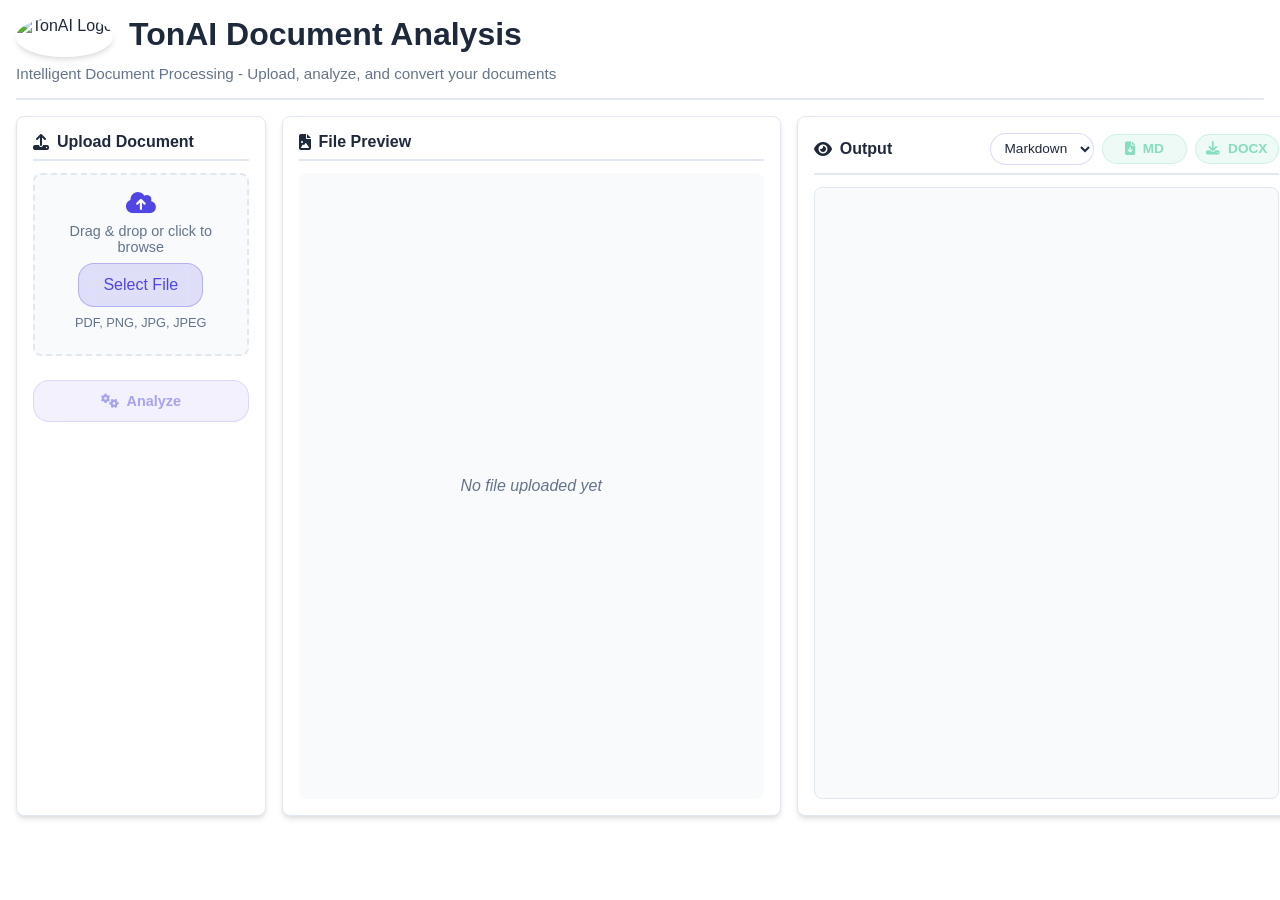
==== app/app_document_analysis/static/index.html @ 6aa28d95 "update" ====
<!DOCTYPE html>
<html lang="en">
<head>
    <meta charset="UTF-8">
    <meta name="viewport" content="width=device-width, initial-scale=1.0">
    <title>TonAI Document Analysis</title>
    <link rel="stylesheet" href="https://cdnjs.cloudflare.com/ajax/libs/font-awesome/6.4.0/css/all.min.css">
    <script src="https://cdn.jsdelivr.net/npm/marked/marked.min.js"></script>
    <script src="https://cdnjs.cloudflare.com/ajax/libs/pdf.js/3.11.174/pdf.min.js"></script>
    <script src="https://cdn.jsdelivr.net/npm/pdf-lib@1.17.1/dist/pdf-lib.min.js"></script>
    <style>
        * {
            margin: 0;
            padding: 0;
            box-sizing: border-box;
        }

        :root {
            --primary-color: #4f46e5;
            --primary-dark: #4338ca;
            --secondary-color: #06b6d4;
            --success-color: #10b981;
            --danger-color: #ef4444;
            --bg-color: #f8fafc;
            --card-bg: #ffffff;
            --text-primary: #1e293b;
            --text-secondary: #64748b;
            --border-color: #e2e8f0;
            --shadow: 0 4px 6px -1px rgba(0, 0, 0, 0.1), 0 2px 4px -1px rgba(0, 0, 0, 0.06);
            --shadow-lg: 0 20px 25px -5px rgba(0, 0, 0, 0.1), 0 10px 10px -5px rgba(0, 0, 0, 0.04);
        }

        body {
            font-family: 'Inter', -apple-system, BlinkMacSystemFont, 'Segoe UI', Roboto, 'Helvetica Neue', Arial, sans-serif;
            background: #ffffff;
            min-height: 100vh;
            padding: 1rem;
            color: var(--text-primary);
        }

        .container {
            max-width: 1400px;
            margin: 0 auto;
        }

        .header {
            text-align: left;
            margin-bottom: 1rem;
            padding-bottom: 1rem;
            border-bottom: 2px solid var(--border-color);
        }

        .header-logo {
            display: flex;
            align-items: center;
            justify-content: flex-start;
            gap: 1rem;
            margin-bottom: 0.5rem;
        }

        .header-logo img {
            height: 40px;
            width: auto;
            border-radius: 50%;
            box-shadow: var(--shadow);
        }

        .header h1 {
            font-size: 2rem;
            font-weight: 700;
            margin-bottom: 0.25rem;
            color: var(--text-primary);
        }

        .header p {
            font-size: 0.95rem;
            color: var(--text-secondary);
        }

        .main-card {
            background: transparent;
            border-radius: 0;
            border: none;
            box-shadow: none;
            overflow: visible;
        }

        .card-header {
            display: none;
        }

        .card-body {
            padding: 0;
        }

        .upload-section {
            margin-bottom: 0.75rem;
        }

        .upload-zone {
            border: 2px dashed var(--border-color);
            border-radius: 8px;
            padding: 1rem;
            text-align: center;
            transition: all 0.3s ease;
            background: var(--bg-color);
            cursor: pointer;
        }

        .upload-zone:hover, .upload-zone.drag-over {
            border-color: var(--primary-color);
            background: #eef2ff;
        }

        .upload-zone i {
            font-size: 1.5rem;
            color: var(--primary-color);
            margin-bottom: 0.5rem;
        }

        .upload-zone p {
            color: var(--text-secondary);
            margin-bottom: 0.5rem;
            font-size: 0.9rem;
        }

        .upload-zone .btn-select {
            display: inline-block;
            padding: 0.75rem 1.5rem;
            background: rgba(79, 70, 229, 0.15);
            color: var(--primary-color);
            border: 1px solid rgba(79, 70, 229, 0.3);
            border-radius: 16px;
            font-weight: 500;
            cursor: pointer;
            transition: all 0.3s ease;
            backdrop-filter: blur(10px);
            -webkit-backdrop-filter: blur(10px);
        }

        .upload-zone .btn-select:hover {
            background: rgba(79, 70, 229, 0.25);
            border-color: rgba(79, 70, 229, 0.5);
            transform: translateY(-2px);
        }

        .file-input {
            display: none;
        }

        .file-info {
            display: none;
            align-items: center;
            gap: 1rem;
            padding: 1rem;
            background: #f0fdf4;
            border: 2px solid var(--success-color);
            border-radius: 8px;
            margin-top: 1rem;
        }

        .file-info.show {
            display: flex;
        }

        .file-info i {
            color: var(--success-color);
            font-size: 1.5rem;
        }

        .file-details {
            flex: 1;
        }

        .file-details .filename {
            font-weight: 600;
            color: var(--text-primary);
        }

        .file-details .filesize {
            font-size: 0.875rem;
            color: var(--text-secondary);
        }

        .btn-remove {
            background: rgba(239, 68, 68, 0.1);
            border: 1px solid rgba(239, 68, 68, 0.2);
            color: var(--danger-color);
            cursor: pointer;
            padding: 0.5rem;
            border-radius: 12px;
            transition: all 0.3s ease;
            backdrop-filter: blur(10px);
            -webkit-backdrop-filter: blur(10px);
        }

        .btn-remove:hover {
            background: rgba(239, 68, 68, 0.2);
            border-color: rgba(239, 68, 68, 0.4);
        }

        .action-buttons {
            display: flex;
            flex-direction: column;
            gap: 0.75rem;
            margin-top: 0.75rem;
        }

        .btn {
            flex: 1;
            padding: 0.75rem 1rem;
            border: 1px solid rgba(255, 255, 255, 0.3);
            border-radius: 16px;
            font-size: 0.9rem;
            font-weight: 600;
            cursor: pointer;
            transition: all 0.3s ease;
            display: flex;
            align-items: center;
            justify-content: center;
            gap: 0.5rem;
            backdrop-filter: blur(10px);
            -webkit-backdrop-filter: blur(10px);
        }

        .btn:disabled {
            opacity: 0.5;
            cursor: not-allowed;
        }

        .btn-primary {
            background: rgba(79, 70, 229, 0.15);
            color: var(--primary-color);
            border-color: rgba(79, 70, 229, 0.3);
        }

        .btn-primary:hover:not(:disabled) {
            background: rgba(79, 70, 229, 0.25);
            border-color: rgba(79, 70, 229, 0.5);
            transform: translateY(-2px);
            box-shadow: 0 8px 16px rgba(79, 70, 229, 0.2);
        }

        .btn-success {
            background: rgba(16, 185, 129, 0.15);
            color: var(--success-color);
            border-color: rgba(16, 185, 129, 0.3);
        }

        .btn-success:hover:not(:disabled) {
            background: rgba(16, 185, 129, 0.25);
            border-color: rgba(16, 185, 129, 0.5);
            transform: translateY(-2px);
            box-shadow: 0 8px 16px rgba(16, 185, 129, 0.2);
        }

        .results-section {
            display: block;
        }

        .three-column-layout {
            display: grid;
            grid-template-columns: 20% 40% 40%;
            gap: 1rem;
            align-items: start;
        }

        .column-panel {
            background: var(--card-bg);
            border: 1px solid var(--border-color);
            border-radius: 8px;
            padding: 1rem;
            box-shadow: var(--shadow);
            height: calc(100vh - 200px);
            display: flex;
            flex-direction: column;
        }

        .column-panel h3 {
            font-size: 1rem;
            margin-bottom: 0.75rem;
            color: var(--text-primary);
            display: flex;
            align-items: center;
            gap: 0.5rem;
            padding-bottom: 0.5rem;
            border-bottom: 2px solid var(--border-color);
            flex-shrink: 0;
        }

        .file-preview-container {
            text-align: center;
            background: var(--bg-color);
            border-radius: 8px;
            padding: 0.75rem;
            flex: 1;
            display: flex;
            flex-direction: column;
            align-items: center;
            justify-content: center;
            overflow: auto;
            position: relative;
        }

        .file-preview-container img {
            max-width: 100%;
            max-height: 100%;
            border-radius: 4px;
            box-shadow: var(--shadow);
            object-fit: contain;
        }

        .file-preview-placeholder {
            color: var(--text-secondary);
            font-style: italic;
        }

        .pdf-controls {
            display: none;
            position: absolute;
            top: 50%;
            left: 0;
            right: 0;
            transform: translateY(-50%);
            pointer-events: none;
            z-index: 10;
        }

        .pdf-controls.show {
            display: block;
        }

        .pdf-nav-btn {
            position: absolute;
            background: rgba(0, 0, 0, 0.15);
            color: white;
            border: 1px solid rgba(255, 255, 255, 0.2);
            padding: 2rem 0.75rem;
            cursor: pointer;
            font-size: 1.5rem;
            display: flex;
            align-items: center;
            justify-content: center;
            transition: all 0.3s ease;
            opacity: 0;
            pointer-events: auto;
            border-radius: 0;
            backdrop-filter: blur(10px);
            -webkit-backdrop-filter: blur(10px);
        }

        .pdf-nav-btn:hover:not(:disabled) {
            background: rgba(0, 0, 0, 0.3);
            border-color: rgba(255, 255, 255, 0.4);
            opacity: 1 !important;
        }

        .file-preview-container:hover .pdf-nav-btn:not(:disabled) {
            opacity: 0.7;
        }

        .pdf-nav-btn:disabled {
            cursor: not-allowed;
            opacity: 0 !important;
        }

        .pdf-nav-btn i {
            font-size: 1.5rem;
        }

        #prevPageBtn {
            left: 0;
            top: 0;
            bottom: 0;
            border-radius: 0 4px 4px 0;
        }

        #nextPageBtn {
            right: 0;
            top: 0;
            bottom: 0;
            border-radius: 4px 0 0 4px;
        }

        .pdf-page-info {
            position: absolute;
            bottom: 0.5rem;
            left: 50%;
            transform: translateX(-50%);
            font-size: 0.85rem;
            color: white;
            background: rgba(0, 0, 0, 0.2);
            border: 1px solid rgba(255, 255, 255, 0.2);
            padding: 0.3rem 0.75rem;
            border-radius: 20px;
            font-weight: 500;
            z-index: 10;
            pointer-events: none;
            backdrop-filter: blur(10px);
            -webkit-backdrop-filter: blur(10px);
        }

        #pdfCanvas {
            max-width: 100%;
            height: auto;
            border-radius: 4px;
            box-shadow: var(--shadow);
        }

        .preview-container {
            background: var(--bg-color);
            border: 1px solid var(--border-color);
            border-radius: 8px;
            padding: 1rem;
            flex: 1;
            overflow-y: auto;
        }

        .markdown-preview {
            line-height: 1.8;
        }

        .markdown-preview h1, .markdown-preview h2, .markdown-preview h3 {
            margin-top: 1.5rem;
            margin-bottom: 1rem;
            color: var(--text-primary);
        }

        .markdown-preview h1 { font-size: 2rem; }
        .markdown-preview h2 { font-size: 1.5rem; }
        .markdown-preview h3 { font-size: 1.25rem; }

        .markdown-preview p {
            margin-bottom: 1rem;
        }

        .markdown-preview ul, .markdown-preview ol {
            margin-left: 2rem;
            margin-bottom: 1rem;
        }

        .markdown-preview code {
            background: #f1f5f9;
            padding: 0.2rem 0.4rem;
            border-radius: 4px;
            font-family: 'Courier New', monospace;
            font-size: 0.9em;
        }

        .markdown-preview pre {
            background: #1e293b;
            color: #e2e8f0;
            padding: 1rem;
            border-radius: 8px;
            overflow-x: auto;
            margin-bottom: 1rem;
        }

        .markdown-preview pre code {
            background: none;
            padding: 0;
            color: inherit;
        }

        .markdown-preview table {
            border-collapse: collapse;
            width: 100%;
            margin-bottom: 1rem;
        }

        .markdown-preview th, .markdown-preview td {
            border: 1px solid var(--border-color);
            padding: 0.75rem;
            text-align: left;
        }

        .markdown-preview th {
            background: var(--bg-color);
            font-weight: 600;
        }

        .loading {
            display: none;
            text-align: center;
            padding: 2rem;
        }

        .loading.show {
            display: block;
        }

        .spinner {
            border: 4px solid var(--border-color);
            border-top: 4px solid var(--primary-color);
            border-radius: 50%;
            width: 50px;
            height: 50px;
            animation: spin 1s linear infinite;
            margin: 0 auto 1rem;
        }

        @keyframes spin {
            0% { transform: rotate(0deg); }
            100% { transform: rotate(360deg); }
        }

        .error-message {
            display: none;
            padding: 1rem;
            background: #fee2e2;
            border: 2px solid var(--danger-color);
            border-radius: 8px;
            color: #991b1b;
            margin-bottom: 1rem;
        }

        .error-message.show {
            display: block;
        }

        .settings-section {
            display: none;
            margin-top: 1rem;
            padding: 1.25rem;
            background: linear-gradient(135deg, rgba(79, 70, 229, 0.08) 0%, rgba(124, 58, 237, 0.08) 100%);
            border: 1px solid rgba(79, 70, 229, 0.15);
            border-radius: 16px;
            backdrop-filter: blur(10px);
            -webkit-backdrop-filter: blur(10px);
            box-shadow: 0 4px 12px rgba(79, 70, 229, 0.08);
        }

        .settings-section h3 {
            font-size: 0.95rem;
            margin-bottom: 1rem;
            color: var(--primary-color);
            font-weight: 700;
            letter-spacing: 0.3px;
        }

        .input-group {
            display: flex;
            flex-direction: column;
            gap: 0.5rem;
        }

        .input-group select {
            flex: 1;
            padding: 0.875rem 1rem;
            padding-left: 1rem;
            border: 2px solid rgba(79, 70, 229, 0.25);
            border-radius: 12px;
            font-size: 0.925rem;
            font-weight: 500;
            background: rgba(255, 255, 255, 0.5);
            transition: all 0.3s cubic-bezier(0.4, 0, 0.2, 1);
            cursor: pointer;
            backdrop-filter: blur(10px);
            -webkit-backdrop-filter: blur(10px);
            color: var(--text-primary);
            box-shadow: 0 2px 8px rgba(79, 70, 229, 0.08);
            appearance: none;
            -webkit-appearance: none;
            -moz-appearance: none;
            background-image: url("data:image/svg+xml,%3Csvg xmlns='http://www.w3.org/2000/svg' width='16' height='16' viewBox='0 0 24 24' fill='none' stroke='%234f46e5' stroke-width='3' stroke-linecap='round' stroke-linejoin='round'%3E%3Cpolyline points='6 9 12 15 18 9'%3E%3C/polyline%3E%3C/svg%3E");
            background-repeat: no-repeat;
            background-position: right 0.875rem center;
            background-size: 16px;
            padding-right: 2.5rem;
        }

        .input-group select:hover {
            border-color: rgba(79, 70, 229, 0.4);
            background: rgba(255, 255, 255, 0.65);
            box-shadow: 0 4px 12px rgba(79, 70, 229, 0.12);
            transform: translateY(-1px);
        }

        .input-group select:focus {
            outline: none;
            border-color: rgba(79, 70, 229, 0.6);
            background: rgba(255, 255, 255, 0.75);
            box-shadow: 0 4px 16px rgba(79, 70, 229, 0.2), 0 0 0 3px rgba(79, 70, 229, 0.1);
            transform: translateY(-1px);
        }

        .progress-section {
            display: none;
            padding: 1rem;
            background: linear-gradient(135deg, #667eea 0%, #764ba2 100%);
            border-radius: 8px;
            margin-bottom: 1rem;
        }

        .progress-section.show {
            display: block;
        }

        .progress-header {
            display: flex;
            justify-content: space-between;
            align-items: center;
            margin-bottom: 0.75rem;
        }

        .progress-header h4 {
            margin: 0;
            font-size: 0.95rem;
            color: white;
        }

        .progress-text {
            font-size: 0.85rem;
            color: rgba(255, 255, 255, 0.9);
            font-weight: 600;
        }

        .progress-bar-container {
            width: 100%;
            height: 24px;
            background: rgba(255, 255, 255, 0.2);
            border-radius: 12px;
            overflow: hidden;
            position: relative;
            box-shadow: inset 0 2px 4px rgba(0, 0, 0, 0.1);
        }

        .progress-bar {
            height: 100%;
            background: linear-gradient(90deg, #10b981, #059669);
            transition: width 0.3s ease;
            display: flex;
            align-items: center;
            justify-content: center;
            color: white;
            font-size: 0.8rem;
            font-weight: 700;
            box-shadow: 0 2px 4px rgba(0, 0, 0, 0.2);
        }

        @media (max-width: 1200px) {
            .three-column-layout {
                grid-template-columns: 1fr;
            }
            
            .column-panel {
                height: auto;
                min-height: 300px;
            }
        }

        @media (max-width: 768px) {
            body {
                padding: 0.5rem;
            }

            .header h1 {
                font-size: 1.5rem;
            }

            .action-buttons {
                flex-direction: column;
            }
        }
    </style>
</head>
<body>
    <div class="container">
        <div class="header">
            <div class="header-logo">
                <img src="/static/tonai_logo.png" alt="TonAI Logo">
                <h1>TonAI Document Analysis</h1>
            </div>
            <p>Intelligent Document Processing - Upload, analyze, and convert your documents</p>
        </div>

        <div class="main-card">
            <div class="card-body">
                <div class="error-message" id="errorMessage"></div>

                <div class="three-column-layout">
                    <!-- Column 1: Upload Section -->
                    <div class="column-panel">
                        <h3>
                            <i class="fas fa-upload"></i>
                            Upload Document
                        </h3>
                        <div class="upload-section">
                            <div class="upload-zone" id="uploadZone">
                                <i class="fas fa-cloud-upload-alt"></i>
                                <p>Drag & drop or click to browse</p>
                                <span class="btn-select">Select File</span>
                                <p style="margin-top: 0.5rem; font-size: 0.8rem;">PDF, PNG, JPG, JPEG</p>
                                <input type="file" id="fileInput" class="file-input" accept=".pdf,.png,.jpg,.jpeg,.tiff,.bmp">
                            </div>

                            <div class="file-info" id="fileInfo">
                                <i class="fas fa-file-check"></i>
                                <div class="file-details">
                                    <div class="filename" id="fileName"></div>
                                    <div class="filesize" id="fileSize"></div>
                                </div>
                                <button class="btn-remove" id="removeFile">
                                    <i class="fas fa-times"></i>
                                </button>
                            </div>
                        </div>

                        <div class="action-buttons">
                            <button class="btn btn-primary" id="analyzeBtn" disabled>
                                <i class="fas fa-cogs"></i>
                                Analyze
                            </button>
                        </div>

                        <div class="settings-section" id="settingsSection">
                            <h3><i class="fas fa-cog"></i> Analysis Service</h3>
                            <div class="input-group">
                                <select id="serviceUrlSelect">
                                    <option value="">Loading services...</option>
                                </select>
                            </div>
                        </div>
                    </div>

                    <!-- Column 2: File Preview -->
                    <div class="column-panel">
                        <h3>
                            <i class="fas fa-file-image"></i>
                            File Preview
                        </h3>
                        <div class="file-preview-container" id="filePreviewContainer">
                            <div class="pdf-controls" id="pdfControls">
                                <button class="pdf-nav-btn" id="prevPageBtn" disabled>
                                    <i class="fas fa-chevron-left"></i>
                                </button>
                                <button class="pdf-nav-btn" id="nextPageBtn" disabled>
                                    <i class="fas fa-chevron-right"></i>
                                </button>
                                <span class="pdf-page-info" id="pageInfo">Page 1 of 1</span>
                            </div>
                            <canvas id="pdfCanvas" style="display: none;"></canvas>
                            <div class="file-preview-placeholder" id="filePlaceholder">No file uploaded yet</div>
                        </div>
                    </div>

                    <!-- Column 3: Output -->
                    <div class="column-panel">
                        <div style="display: flex; justify-content: space-between; align-items: center; margin-bottom: 0.75rem; padding-bottom: 0.5rem; border-bottom: 2px solid var(--border-color);">
                            <h3 style="margin: 0; padding: 0; border: none;">
                                <i class="fas fa-eye"></i>
                                Output
                            </h3>
                            <div style="display: flex; gap: 0.5rem; align-items: center;">
                                <select id="formatSelect" style="padding: 0.4rem 0.6rem; border: 1px solid rgba(79, 70, 229, 0.2); border-radius: 16px; font-size: 0.85rem; background: rgba(255, 255, 255, 0.15); backdrop-filter: blur(10px); -webkit-backdrop-filter: blur(10px); color: var(--text-primary);">
                                    <option value="markdown">Markdown</option>
                                    <option value="text">Plain Text</option>
                                    <option value="detection">Detection</option>
                                </select>
                                <button class="btn btn-success" id="downloadMdBtn" disabled style="padding: 0.4rem 0.8rem; font-size: 0.85rem; min-width: 80px;">
                                    <i class="fas fa-file-download"></i>
                                    MD
                                </button>
                                <button class="btn btn-success" id="downloadBtn" disabled style="padding: 0.4rem 0.8rem; font-size: 0.85rem; min-width: 80px;">
                                    <i class="fas fa-download"></i>
                                    DOCX
                                </button>
                            </div>
                        </div>
                        <div class="progress-section" id="progressSection">
                            <div class="progress-header">
                                <h4><i class="fas fa-spinner fa-spin"></i> Processing Pages</h4>
                                <span class="progress-text" id="progressText">0 / 0</span>
                            </div>
                            <div class="progress-bar-container">
                                <div class="progress-bar" id="progressBar" style="width: 0%">0%</div>
                            </div>
                        </div>
                        <div class="preview-container">
                            <div class="loading" id="loading">
                                <div class="spinner"></div>
                                <p>Processing...</p>
                            </div>
                            <div class="markdown-preview" id="markdownPreview"></div>
                        </div>
                    </div>
                </div>
            </div>
        </div>
    </div>

    <script>
        let selectedFile = null;
        let markdownContent = '';
        let outputImages = []; // Array to store detection images from all pages
        let currentFilename = '';

        // DOM Elements
        const uploadZone = document.getElementById('uploadZone');
        const fileInput = document.getElementById('fileInput');
        const fileInfo = document.getElementById('fileInfo');
        const fileName = document.getElementById('fileName');
        const fileSize = document.getElementById('fileSize');
        const removeFile = document.getElementById('removeFile');
        const analyzeBtn = document.getElementById('analyzeBtn');
        const downloadMdBtn = document.getElementById('downloadMdBtn');
        const downloadBtn = document.getElementById('downloadBtn');
        const loading = document.getElementById('loading');
        const markdownPreview = document.getElementById('markdownPreview');
        const filePreviewContainer = document.getElementById('filePreviewContainer');
        const errorMessage = document.getElementById('errorMessage');
        const serviceUrlSelect = document.getElementById('serviceUrlSelect');
        const settingsSection = document.getElementById('settingsSection');
        const formatSelect = document.getElementById('formatSelect');
        
        // Progress Elements
        const progressSection = document.getElementById('progressSection');
        const progressBar = document.getElementById('progressBar');
        const progressText = document.getElementById('progressText');
        
        // PDF Preview Elements
        const pdfControls = document.getElementById('pdfControls');
        const prevPageBtn = document.getElementById('prevPageBtn');
        const nextPageBtn = document.getElementById('nextPageBtn');
        const pageInfo = document.getElementById('pageInfo');
        const pdfCanvas = document.getElementById('pdfCanvas');
        const filePlaceholder = document.getElementById('filePlaceholder');
        
        // PDF.js Configuration
        pdfjsLib.GlobalWorkerOptions.workerSrc = 'https://cdnjs.cloudflare.com/ajax/libs/pdf.js/3.11.174/pdf.worker.min.js';
        
        // PDF State
        let pdfDoc = null;
        let currentPage = 1;
        let pageRendering = false;
        let pageNumPending = null;

        // Format selector
        formatSelect.addEventListener('change', () => {
            if (markdownContent) {
                displayMarkdown(markdownContent);
            }
        });

        // File upload handling
        uploadZone.addEventListener('click', () => fileInput.click());

        fileInput.addEventListener('change', (e) => {
            if (e.target.files.length > 0) {
                handleFile(e.target.files[0]);
            }
        });

        // Drag and drop
        uploadZone.addEventListener('dragover', (e) => {
            e.preventDefault();
            uploadZone.classList.add('drag-over');
        });

        uploadZone.addEventListener('dragleave', () => {
            uploadZone.classList.remove('drag-over');
        });

        uploadZone.addEventListener('drop', (e) => {
            e.preventDefault();
            uploadZone.classList.remove('drag-over');
            if (e.dataTransfer.files.length > 0) {
                handleFile(e.dataTransfer.files[0]);
            }
        });

        function handleFile(file) {
            // Validate file size (10MB limit)
            const maxSize = 10 * 1024 * 1024; // 10MB in bytes
            if (file.size > maxSize) {
                showError(`File size exceeds 10MB limit. Current size: ${formatFileSize(file.size)}`);
                return;
            }
            
            selectedFile = file;
            currentFilename = file.name;
            fileName.textContent = file.name;
            fileSize.textContent = formatFileSize(file.size);
            fileInfo.classList.add('show');
            analyzeBtn.disabled = false;
            hideError();
            
            // Show file preview
            showFilePreview(file);
        }

        // PDF Rendering Functions
        function updateNavigationButtons() {
            if (!pdfDoc) return;
            
            prevPageBtn.disabled = (currentPage <= 1);
            nextPageBtn.disabled = (currentPage >= pdfDoc.numPages);
        }
        
        function renderPage(num) {
            pageRendering = true;
            
            pdfDoc.getPage(num).then(function(page) {
                const viewport = page.getViewport({scale: 1.5});
                const canvas = pdfCanvas;
                const context = canvas.getContext('2d');
                canvas.height = viewport.height;
                canvas.width = viewport.width;

                const renderContext = {
                    canvasContext: context,
                    viewport: viewport
                };
                
                const renderTask = page.render(renderContext);
                
                renderTask.promise.then(function() {
                    pageRendering = false;
                    if (pageNumPending !== null) {
                        renderPage(pageNumPending);
                        pageNumPending = null;
                    }
                });
            });

            pageInfo.textContent = `Page ${num} of ${pdfDoc.numPages}`;
            updateNavigationButtons();
        }

        function queueRenderPage(num) {
            if (pageRendering) {
                pageNumPending = num;
            } else {
                renderPage(num);
            }
        }

        function onPrevPage() {
            if (currentPage <= 1) {
                return;
            }
            currentPage--;
            queueRenderPage(currentPage);
        }

        function onNextPage() {
            if (currentPage >= pdfDoc.numPages) {
                return;
            }
            currentPage++;
            queueRenderPage(currentPage);
        }

        // Attach event listeners for PDF navigation
        prevPageBtn.addEventListener('click', onPrevPage);
        nextPageBtn.addEventListener('click', onNextPage);

        function showFilePreview(file) {
            const reader = new FileReader();
            
            if (file.type.startsWith('image/')) {
                // Show image preview
                pdfControls.style.display = 'none';
                pdfCanvas.style.display = 'none';
                filePlaceholder.style.display = 'none';
                
                reader.onload = function(e) {
                    const img = document.createElement('img');
                    img.src = e.target.result;
                    img.alt = 'File preview';
                    filePreviewContainer.innerHTML = '';
                    filePreviewContainer.appendChild(pdfControls);
                    filePreviewContainer.appendChild(pdfCanvas);
                    filePreviewContainer.appendChild(filePlaceholder);
                    filePreviewContainer.appendChild(img);
                };
                reader.readAsDataURL(file);
            } else if (file.type === 'application/pdf') {
                // Show PDF preview with navigation
                filePlaceholder.style.display = 'none';
                pdfControls.style.display = 'flex';
                pdfCanvas.style.display = 'block';
                
                reader.onload = function(e) {
                    const typedarray = new Uint8Array(e.target.result);
                    
                    pdfjsLib.getDocument(typedarray).promise.then(function(pdf) {
                        pdfDoc = pdf;
                        
                        // Validate page count (20 pages limit)
                        if (pdf.numPages > 20) {
                            showError(`PDF has ${pdf.numPages} pages, exceeding the 20-page limit.`);
                            pdfDoc = null;
                            pdfControls.style.display = 'none';
                            pdfCanvas.style.display = 'none';
                            filePlaceholder.style.display = 'block';
                            filePlaceholder.innerHTML = `
                                <div style="text-align: center; padding: 2rem;">
                                    <i class="fas fa-exclamation-triangle" style="font-size: 4rem; color: #ef4444; margin-bottom: 1rem;"></i>
                                    <p style="font-weight: 600; color: #ef4444;">PDF Too Large</p>
                                    <p style="color: var(--text-secondary); font-size: 0.9rem;">${pdf.numPages} pages (Max: 20 pages)</p>
                                </div>
                            `;
                            // Disable analyze button
                            analyzeBtn.disabled = true;
                            return;
                        }
                        
                        currentPage = 1;
                        
                        // Enable navigation buttons
                        prevPageBtn.disabled = false;
                        nextPageBtn.disabled = false;
                        
                        renderPage(currentPage);
                    }).catch(function(error) {
                        console.error('Error loading PDF:', error);
                        pdfControls.style.display = 'none';
                        pdfCanvas.style.display = 'none';
                        filePlaceholder.style.display = 'block';
                        filePlaceholder.textContent = 'Error loading PDF';
                    });
                };
                reader.readAsArrayBuffer(file);
            } else {
                // Show file icon for other types
                pdfControls.style.display = 'none';
                pdfCanvas.style.display = 'none';
                filePlaceholder.style.display = 'block';
                filePlaceholder.innerHTML = `
                    <div style="text-align: center; padding: 2rem;">
                        <i class="fas fa-file" style="font-size: 4rem; color: var(--text-secondary); margin-bottom: 1rem;"></i>
                        <p style="font-weight: 600;">${file.name}</p>
                        <p style="color: var(--text-secondary); font-size: 0.9rem;">${file.type || 'Unknown type'}</p>
                    </div>
                `;
            }
        }

        removeFile.addEventListener('click', () => {
            selectedFile = null;
            currentFilename = '';
            fileInput.value = '';
            fileInfo.classList.remove('show');
            analyzeBtn.disabled = true;
            downloadMdBtn.disabled = true;
            downloadBtn.disabled = true;
            
            // Reset PDF state
            pdfDoc = null;
            currentPage = 1;
            prevPageBtn.disabled = true;
            nextPageBtn.disabled = true;
            pdfControls.style.display = 'none';
            pdfCanvas.style.display = 'none';
            filePlaceholder.style.display = 'block';
            filePlaceholder.textContent = 'No file uploaded yet';
            
            outputImages = [];
            markdownPreview.innerHTML = '';
        });

        // Extract single page from PDF as new PDF
        async function extractPdfPage(pdfDoc, pageNum) {
            const pdfBytes = await selectedFile.arrayBuffer();
            const PDFLib = window.PDFLib;
            
            // Load PDF with PDF-lib
            const srcPdf = await PDFLib.PDFDocument.load(pdfBytes);
            const newPdf = await PDFLib.PDFDocument.create();
            
            // Copy single page
            const [copiedPage] = await newPdf.copyPages(srcPdf, [pageNum - 1]);
            newPdf.addPage(copiedPage);
            
            // Get bytes and create blob
            const newPdfBytes = await newPdf.save();
            return new Blob([newPdfBytes], { type: 'application/pdf' });
        }

        // Analyze document
        analyzeBtn.addEventListener('click', async () => {
            if (!selectedFile) return;

            hideError();
            analyzeBtn.disabled = true;
            
            // Check if this is a multi-page PDF
            const isPdf = selectedFile.type === 'application/pdf';
            const isMultiPage = pdfDoc && pdfDoc.numPages > 1;
            
            if (isPdf && isMultiPage) {
                // Process all pages of multi-page PDF
                progressSection.classList.add('show');
                loading.classList.add('show');
                
                const totalPages = pdfDoc.numPages;
                let processedPages = 0;
                let combinedMarkdown = '';
                let detectionImages = []; // Array to store all detection images
                
                try {
                    // Process each page
                    for (let pageNum = 1; pageNum <= totalPages; pageNum++) {
                        // Update progress
                        progressText.textContent = `${processedPages} / ${totalPages}`;
                        const percentage = Math.round((processedPages / totalPages) * 100);
                        progressBar.style.width = percentage + '%';
                        progressBar.textContent = percentage + '%';
                        
                        // Extract page as separate PDF
                        const pageBlob = await extractPdfPage(pdfDoc, pageNum);
                        const pageFile = new File([pageBlob], `page_${pageNum}.pdf`, { type: 'application/pdf' });
                        
                        // Send to analysis service
                        const formData = new FormData();
                        formData.append('file', pageFile);
                        
                        const response = await fetch('/api/analyze', {
                            method: 'POST',
                            body: formData
                        });
                        
                        const data = await response.json();
                        
                        if (!response.ok) {
                            throw new Error(data.detail || `Analysis failed for page ${pageNum}`);
                        }
                        
                        // Combine results
                        if (totalPages > 1) {
                            combinedMarkdown += `\n\n---\n## Page ${pageNum}\n\n`;
                        }
                        combinedMarkdown += data.markdown;
                        
                        // Collect detection images from all pages
                        if (data.output_image) {
                            detectionImages.push({
                                pageNum: pageNum,
                                image: data.output_image
                            });
                        }
                        
                        processedPages++;
                    }
                    
                    // Final progress update
                    progressText.textContent = `${totalPages} / ${totalPages}`;
                    progressBar.style.width = '100%';
                    progressBar.textContent = '100%';
                    
                    // Display combined results
                    markdownContent = combinedMarkdown;
                    
                    // Set detection images array if available
                    if (detectionImages.length > 0) {
                        outputImages = detectionImages;
                        formatSelect.value = 'detection';
                    } else {
                        outputImages = [];
                    }
                    
                    displayMarkdown(markdownContent);
                    downloadMdBtn.disabled = false;
                    downloadBtn.disabled = false;
                    
                } catch (error) {
                    const errorMsg = error.message || 'Unknown error occurred';
                    showError('Error analyzing document: ' + errorMsg);
                    console.error('Analysis error:', error);
                } finally {
                    loading.classList.remove('show');
                    analyzeBtn.disabled = false;
                    // Hide progress after 2 seconds
                    setTimeout(() => {
                        progressSection.classList.remove('show');
                    }, 2000);
                }
            } else {
                // Single page or non-PDF - process normally
                loading.classList.add('show');
                
                const formData = new FormData();
                formData.append('file', selectedFile);

                try {
                    const response = await fetch('/api/analyze', {
                        method: 'POST',
                        body: formData
                    });

                    const data = await response.json();

                    if (!response.ok) {
                        throw new Error(data.detail || 'Analysis failed');
                    }

                    markdownContent = data.markdown;
                    
                    // Check if response has output_image (detection result)
                    if (data.output_image) {
                        outputImages = [{pageNum: 1, image: data.output_image}];
                        formatSelect.value = 'detection';
                    } else {
                        outputImages = [];
                    }
                    
                    displayMarkdown(markdownContent);
                    downloadMdBtn.disabled = false;
                    downloadBtn.disabled = false;

                } catch (error) {
                    const errorMsg = error.message || 'Unknown error occurred';
                    showError('Error analyzing document: ' + errorMsg);
                    console.error('Analysis error:', error);
                } finally {
                    loading.classList.remove('show');
                    analyzeBtn.disabled = false;
                }
            }
        });

        // Download as Markdown
        downloadMdBtn.addEventListener('click', async () => {
            if (!markdownContent) return;

            try {
                const formData = new FormData();
                formData.append('markdown_text', markdownContent);
                formData.append('filename', currentFilename);

                const response = await fetch('/api/download-markdown', {
                    method: 'POST',
                    body: formData
                });

                if (!response.ok) {
                    const error = await response.json();
                    throw new Error(error.detail || 'Download failed');
                }

                const blob = await response.blob();
                const url = window.URL.createObjectURL(blob);
                const a = document.createElement('a');
                a.href = url;
                a.download = currentFilename.replace(/\.[^/.]+$/, '') + '.md';
                document.body.appendChild(a);
                a.click();
                window.URL.revokeObjectURL(url);
                document.body.removeChild(a);

            } catch (error) {
                showError('Error downloading markdown: ' + error.message);
            }
        });

        // Download as DOCX
        downloadBtn.addEventListener('click', async () => {
            if (!markdownContent) return;

            try {
                const formData = new FormData();
                formData.append('markdown_text', markdownContent);
                formData.append('filename', currentFilename);

                const response = await fetch('/api/convert-to-docx', {
                    method: 'POST',
                    body: formData
                });

                if (!response.ok) {
                    const error = await response.json();
                    throw new Error(error.detail || 'Conversion failed');
                }

                const blob = await response.blob();
                const url = window.URL.createObjectURL(blob);
                const a = document.createElement('a');
                a.href = url;
                a.download = currentFilename.replace(/\.[^/.]+$/, '') + '.docx';
                document.body.appendChild(a);
                a.click();
                window.URL.revokeObjectURL(url);
                document.body.removeChild(a);

            } catch (error) {
                showError('Error converting to DOCX: ' + error.message);
            }
        });

        // Service URL selection
        serviceUrlSelect.addEventListener('change', async () => {
            const selectedUrl = serviceUrlSelect.value;
            if (!selectedUrl) return;

            try {
                const response = await fetch('/api/update-service-url', {
                    method: 'POST',
                    headers: { 'Content-Type': 'application/json' },
                    body: JSON.stringify({ new_url: selectedUrl })
                });

                const data = await response.json();
                if (data.success) {
                    console.log('Service URL updated to:', selectedUrl);
                }
            } catch (error) {
                const errorMsg = 'Failed to update service URL. The service may be unavailable.';
                showError(errorMsg);
                console.error('Service URL update error:', error);
            }
        });

        // Display markdown
        function displayMarkdown(markdown) {
            const format = formatSelect.value;
            
            if (format === 'detection') {
                // Display all detection images if available
                if (outputImages.length > 0) {
                    let imagesHtml = '<div style="text-align: center;">';
                    imagesHtml += '<h3 style="margin-bottom: 1.5rem; color: var(--text-primary);">Detection Results</h3>';
                    
                    outputImages.forEach((item, index) => {
                        imagesHtml += `
                            <div style="margin-bottom: 2rem;">
                                <h4 style="color: var(--text-secondary); margin-bottom: 0.75rem;">Page ${item.pageNum}</h4>
                                <img src="data:image/png;base64,${item.image}" 
                                     alt="Detection Output Page ${item.pageNum}" 
                                     style="max-width: 100%; height: auto; border-radius: 8px; box-shadow: var(--shadow); margin-bottom: 1rem;" />
                            </div>
                        `;
                        if (index < outputImages.length - 1) {
                            imagesHtml += '<hr style="margin: 2rem 0; border: none; border-top: 2px solid var(--border-color);" />';
                        }
                    });
                    
                    imagesHtml += '</div>';
                    markdownPreview.innerHTML = imagesHtml;
                } else {
                    markdownPreview.innerHTML = `<p style="text-align: center; color: var(--text-secondary); padding: 2rem;">No detection image available</p>`;
                }
            } else if (format === 'text') {
                // Display as plain text
                markdownPreview.innerHTML = `<pre style="white-space: pre-wrap; font-family: 'Courier New', monospace; font-size: 0.9rem;">${markdown}</pre>`;
            } else {
                // Display as markdown (default)
                if (typeof marked !== 'undefined') {
                    markdownPreview.innerHTML = marked.parse(markdown);
                } else {
                    markdownPreview.textContent = markdown;
                }
            }
        }

        // Utility functions
        function formatFileSize(bytes) {
            if (bytes === 0) return '0 Bytes';
            const k = 1024;
            const sizes = ['Bytes', 'KB', 'MB', 'GB'];
            const i = Math.floor(Math.log(bytes) / Math.log(k));
            return Math.round(bytes / Math.pow(k, i) * 100) / 100 + ' ' + sizes[i];
        }

        function showError(message) {
            errorMessage.textContent = message;
            errorMessage.classList.add('show');
            
            // Also display error in output section
            markdownPreview.innerHTML = `
                <div style="text-align: center; padding: 3rem 2rem;">
                    <div style="display: inline-block; padding: 2rem; background: linear-gradient(135deg, rgba(239, 68, 68, 0.1) 0%, rgba(220, 38, 38, 0.1) 100%); border: 2px solid rgba(239, 68, 68, 0.3); border-radius: 16px; backdrop-filter: blur(10px); -webkit-backdrop-filter: blur(10px); box-shadow: 0 8px 24px rgba(239, 68, 68, 0.15);">
                        <i class="fas fa-exclamation-triangle" style="font-size: 3.5rem; color: #ef4444; margin-bottom: 1rem; display: block;"></i>
                        <h3 style="color: #dc2626; margin-bottom: 0.75rem; font-weight: 700;">Service Error</h3>
                        <p style="color: #991b1b; font-size: 0.95rem; max-width: 500px; line-height: 1.6;">${message}</p>
                        <div style="margin-top: 1.5rem; padding-top: 1.5rem; border-top: 1px solid rgba(239, 68, 68, 0.2);">
                            <p style="font-size: 0.85rem; color: #7f1d1d; margin-bottom: 0.5rem;"><strong>Troubleshooting:</strong></p>
                            <ul style="font-size: 0.85rem; color: #7f1d1d; text-align: left; display: inline-block; line-height: 1.8;">
                                <li>Check if the analysis service is running</li>
                                <li>Verify the service URL in settings</li>
                                <li>Ensure the file format is supported</li>
                                <li>Try refreshing the page and uploading again</li>
                            </ul>
                        </div>
                    </div>
                </div>
            `;
        }

        function hideError() {
            errorMessage.classList.remove('show');
        }

        // Load service URLs and check health
        async function loadServiceUrls() {
            try {
                const response = await fetch('/api/service-urls');
                const data = await response.json();
                
                serviceUrlSelect.innerHTML = '';
                const serviceUrls = data.service_urls || {};
                
                for (const [url, name] of Object.entries(serviceUrls)) {
                    const fullUrl = url.startsWith('http') ? url : `http://${url}`;
                    const option = document.createElement('option');
                    option.value = fullUrl;
                    option.textContent = name;
                    serviceUrlSelect.appendChild(option);
                }
                
                // Set current URL
                if (data.current) {
                    serviceUrlSelect.value = data.current;
                }
                
                // Show settings section
                settingsSection.style.display = 'block';
            } catch (error) {
                console.error('Error loading service URLs:', error);
                settingsSection.style.display = 'none';
            }
        }

        loadServiceUrls();
    </script>
</body>
</html>
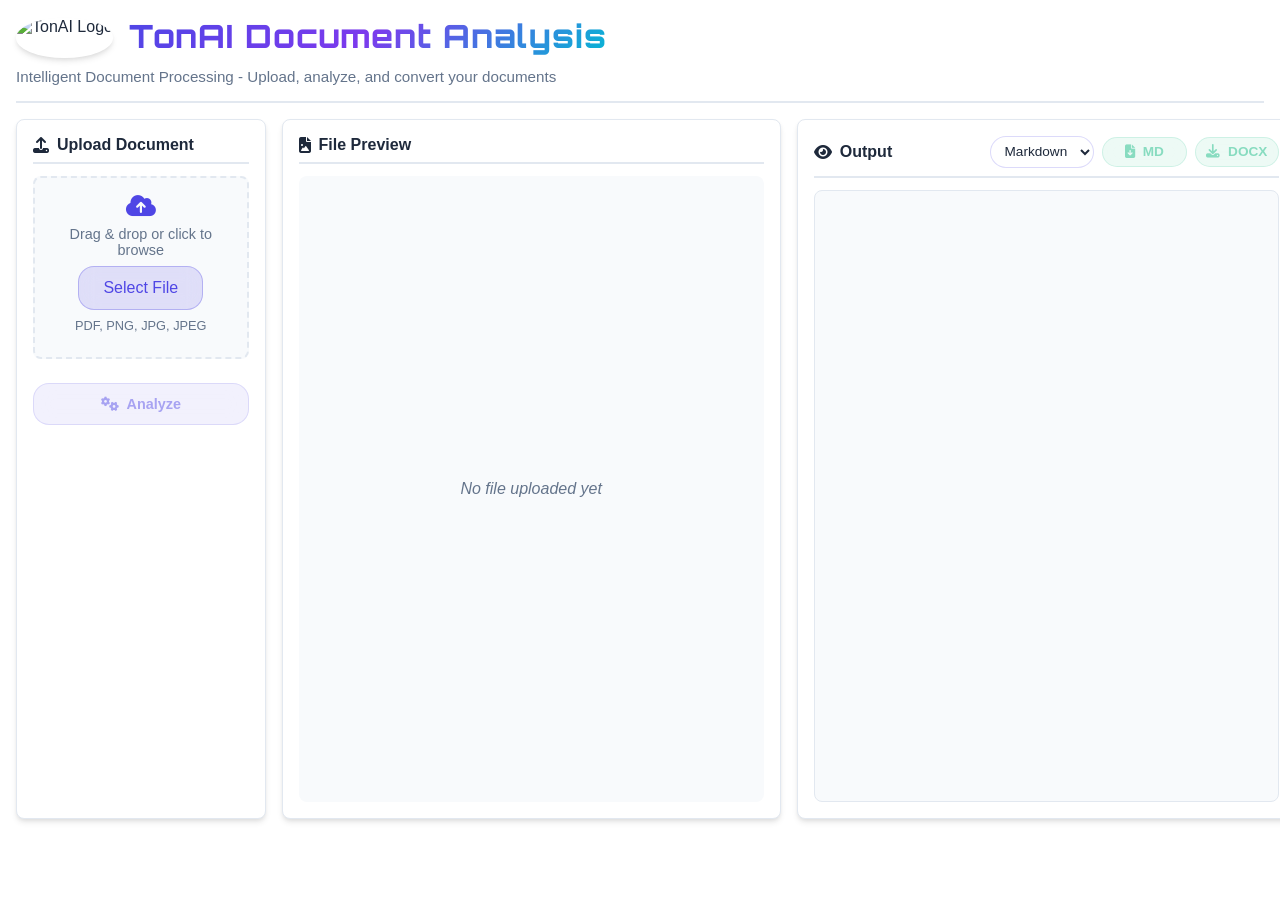
==== commit fd1815c8: "update" ====
--- a/app/app_document_analysis/static/index.html
+++ b/app/app_document_analysis/static/index.html
@@ -4,6 +4,9 @@
     <meta charset="UTF-8">
     <meta name="viewport" content="width=device-width, initial-scale=1.0">
     <title>TonAI Document Analysis</title>
+    <link rel="preconnect" href="https://fonts.googleapis.com">
+    <link rel="preconnect" href="https://fonts.gstatic.com" crossorigin>
+    <link href="https://fonts.googleapis.com/css2?family=Orbitron:wght@400;500;600;700;800;900&display=swap" rel="stylesheet">
     <link rel="stylesheet" href="https://cdnjs.cloudflare.com/ajax/libs/font-awesome/6.4.0/css/all.min.css">
     <script src="https://cdn.jsdelivr.net/npm/marked/marked.min.js"></script>
     <script src="https://cdnjs.cloudflare.com/ajax/libs/pdf.js/3.11.174/pdf.min.js"></script>
@@ -66,10 +69,16 @@
         }
 
         .header h1 {
+            font-family: 'Orbitron', sans-serif;
             font-size: 2rem;
-            font-weight: 700;
+            font-weight: 800;
             margin-bottom: 0.25rem;
             color: var(--text-primary);
+            letter-spacing: 1px;
+            background: linear-gradient(135deg, #4f46e5 0%, #7c3aed 50%, #06b6d4 100%);
+            -webkit-background-clip: text;
+            -webkit-text-fill-color: transparent;
+            background-clip: text;
         }
 
         .header p {
@@ -987,9 +996,9 @@
                     pdfjsLib.getDocument(typedarray).promise.then(function(pdf) {
                         pdfDoc = pdf;
                         
-                        // Validate page count (20 pages limit)
-                        if (pdf.numPages > 20) {
-                            showError(`PDF has ${pdf.numPages} pages, exceeding the 20-page limit.`);
+                        // Validate page count (10 pages limit)
+                        if (pdf.numPages > 10) {
+                            showError(`PDF has ${pdf.numPages} pages, exceeding the 10-page limit.`);
                             pdfDoc = null;
                             pdfControls.style.display = 'none';
                             pdfCanvas.style.display = 'none';
@@ -998,7 +1007,7 @@
                                 <div style="text-align: center; padding: 2rem;">
                                     <i class="fas fa-exclamation-triangle" style="font-size: 4rem; color: #ef4444; margin-bottom: 1rem;"></i>
                                     <p style="font-weight: 600; color: #ef4444;">PDF Too Large</p>
-                                    <p style="color: var(--text-secondary); font-size: 0.9rem;">${pdf.numPages} pages (Max: 20 pages)</p>
+                                    <p style="color: var(--text-secondary); font-size: 0.9rem;">${pdf.numPages} pages (Max: 10 pages)</p>
                                 </div>
                             `;
                             // Disable analyze button
@@ -1133,6 +1142,10 @@
                         }
                         combinedMarkdown += data.markdown;
                         
+                        // Update markdown display after each page
+                        markdownContent = combinedMarkdown;
+                        displayMarkdown(markdownContent);
+                        
                         // Collect detection images from all pages
                         if (data.output_image) {
                             detectionImages.push({
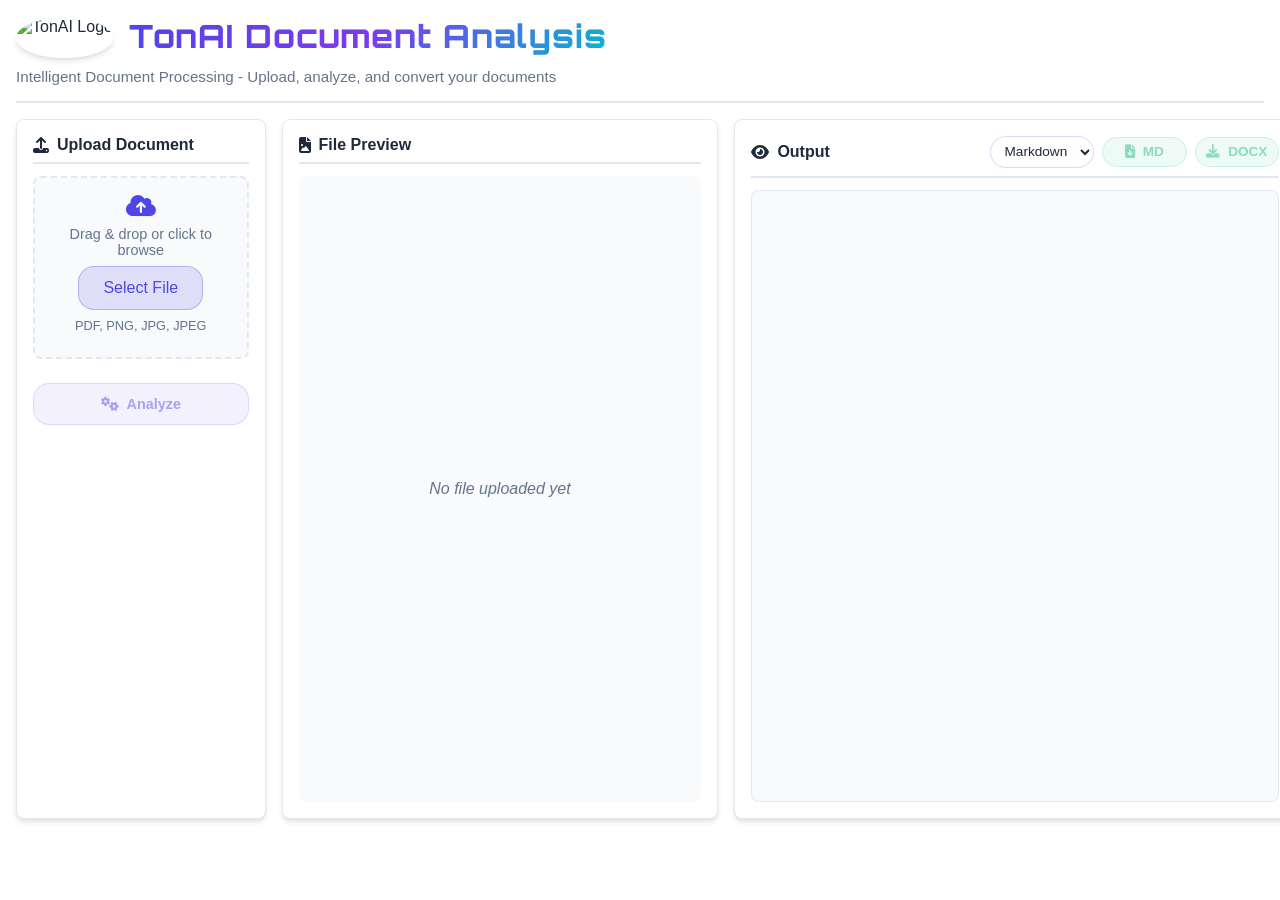
==== commit ef493db2: "update webapp" ====
--- a/app/app_document_analysis/static/index.html
+++ b/app/app_document_analysis/static/index.html
@@ -269,7 +269,7 @@
 
         .three-column-layout {
             display: grid;
-            grid-template-columns: 20% 40% 40%;
+            grid-template-columns: 20% 35% 45%;
             gap: 1rem;
             align-items: start;
         }
@@ -645,6 +645,78 @@
             font-size: 0.8rem;
             font-weight: 700;
             box-shadow: 0 2px 4px rgba(0, 0, 0, 0.2);
+        }
+
+        .json-extract-section {
+            margin-top: 1rem;
+            padding: 1rem;
+            background: linear-gradient(135deg, rgba(6, 182, 212, 0.08) 0%, rgba(16, 185, 129, 0.08) 100%);
+            border: 1px solid rgba(6, 182, 212, 0.15);
+            border-radius: 16px;
+            backdrop-filter: blur(10px);
+            -webkit-backdrop-filter: blur(10px);
+            box-shadow: 0 4px 12px rgba(6, 182, 212, 0.08);
+        }
+
+        .json-extract-section h4 {
+            font-size: 0.9rem;
+            margin-bottom: 0.75rem;
+            color: var(--secondary-color);
+            font-weight: 700;
+            letter-spacing: 0.3px;
+        }
+
+        .json-keys-input {
+            width: 100%;
+            padding: 0.75rem;
+            border: 1px solid rgba(6, 182, 212, 0.2);
+            border-radius: 12px;
+            font-size: 0.875rem;
+            background: rgba(255, 255, 255, 0.5);
+            transition: all 0.3s ease;
+            backdrop-filter: blur(10px);
+            -webkit-backdrop-filter: blur(10px);
+            margin-bottom: 0.75rem;
+        }
+
+        .json-keys-input:focus {
+            outline: none;
+            border-color: rgba(6, 182, 212, 0.5);
+            background: rgba(255, 255, 255, 0.75);
+            box-shadow: 0 4px 16px rgba(6, 182, 212, 0.2);
+        }
+
+        .json-keys-input::placeholder {
+            color: var(--text-secondary);
+            opacity: 0.7;
+        }
+
+        .json-preview {
+            background: #1e293b;
+            color: #e2e8f0;
+            padding: 1rem;
+            border-radius: 12px;
+            overflow-x: auto;
+            font-family: 'Courier New', monospace;
+            font-size: 0.875rem;
+            line-height: 1.6;
+            max-height: 400px;
+            overflow-y: auto;
+            white-space: pre-wrap;
+            word-wrap: break-word;
+        }
+
+        .btn-secondary {
+            background: rgba(6, 182, 212, 0.15);
+            color: var(--secondary-color);
+            border-color: rgba(6, 182, 212, 0.3);
+        }
+
+        .btn-secondary:hover:not(:disabled) {
+            background: rgba(6, 182, 212, 0.25);
+            border-color: rgba(6, 182, 212, 0.5);
+            transform: translateY(-2px);
+            box-shadow: 0 8px 16px rgba(6, 182, 212, 0.2);
         }
 
         @media (max-width: 1200px) {
@@ -792,6 +864,27 @@
                             </div>
                             <div class="markdown-preview" id="markdownPreview"></div>
                         </div>
+
+                        <!-- JSON Extraction Section -->
+                        <div class="json-extract-section" id="jsonExtractSection" style="display: none;">
+                            <h4><i class="fas fa-code"></i> Extract to JSON</h4>
+                            <input 
+                                type="text" 
+                                class="json-keys-input" 
+                                id="jsonKeysInput" 
+                                placeholder="Enter keys (e.g., title, author, date)" />
+                            <button class="btn btn-secondary" id="extractJsonBtn" style="width: 100%; margin-bottom: 1rem;">
+                                <i class="fas fa-magic"></i>
+                                Extract JSON
+                            </button>
+                            <div class="json-preview" id="jsonPreview" style="display: none;">
+                                <div class="loading" id="jsonLoading" style="display: none;">
+                                    <div class="spinner"></div>
+                                    <p>Extracting...</p>
+                                </div>
+                                <pre id="jsonOutput"></pre>
+                            </div>
+                        </div>
                     </div>
                 </div>
             </div>
@@ -826,6 +919,14 @@
         const progressSection = document.getElementById('progressSection');
         const progressBar = document.getElementById('progressBar');
         const progressText = document.getElementById('progressText');
+        
+        // JSON Extraction Elements
+        const jsonExtractSection = document.getElementById('jsonExtractSection');
+        const jsonKeysInput = document.getElementById('jsonKeysInput');
+        const extractJsonBtn = document.getElementById('extractJsonBtn');
+        const jsonPreview = document.getElementById('jsonPreview');
+        const jsonOutput = document.getElementById('jsonOutput');
+        const jsonLoading = document.getElementById('jsonLoading');
         
         // PDF Preview Elements
         const pdfControls = document.getElementById('pdfControls');
@@ -1177,6 +1278,9 @@
                     downloadMdBtn.disabled = false;
                     downloadBtn.disabled = false;
                     
+                    // Show JSON extraction section when markdown is available
+                    jsonExtractSection.style.display = 'block';
+
                 } catch (error) {
                     const errorMsg = error.message || 'Unknown error occurred';
                     showError('Error analyzing document: ' + errorMsg);
@@ -1221,6 +1325,9 @@
                     displayMarkdown(markdownContent);
                     downloadMdBtn.disabled = false;
                     downloadBtn.disabled = false;
+                    
+                    // Show JSON extraction section when markdown is available
+                    jsonExtractSection.style.display = 'block';
 
                 } catch (error) {
                     const errorMsg = error.message || 'Unknown error occurred';
@@ -1434,6 +1541,50 @@
             }
         }
 
+        // JSON Extraction Handler
+        extractJsonBtn.addEventListener('click', async () => {
+            if (!markdownContent) {
+                showError('No markdown content available. Please analyze a document first.');
+                return;
+            }
+
+            const keys = jsonKeysInput.value.trim();
+            
+            extractJsonBtn.disabled = true;
+            jsonLoading.style.display = 'block';
+            jsonPreview.style.display = 'block';
+            jsonOutput.textContent = '';
+
+            try {
+                const response = await fetch('/api/extract-json', {
+                    method: 'POST',
+                    headers: {
+                        'Content-Type': 'application/json'
+                    },
+                    body: JSON.stringify({
+                        markdown_content: markdownContent,
+                        keys: keys
+                    })
+                });
+
+                const data = await response.json();
+
+                if (!response.ok) {
+                    throw new Error(data.detail || 'JSON extraction failed');
+                }
+
+                // Display formatted JSON
+                jsonOutput.textContent = JSON.stringify(data.json_data, null, 2);
+
+            } catch (error) {
+                jsonOutput.textContent = `Error: ${error.message}`;
+                console.error('JSON extraction error:', error);
+            } finally {
+                jsonLoading.style.display = 'none';
+                extractJsonBtn.disabled = false;
+            }
+        });
+
         loadServiceUrls();
     </script>
 </body>
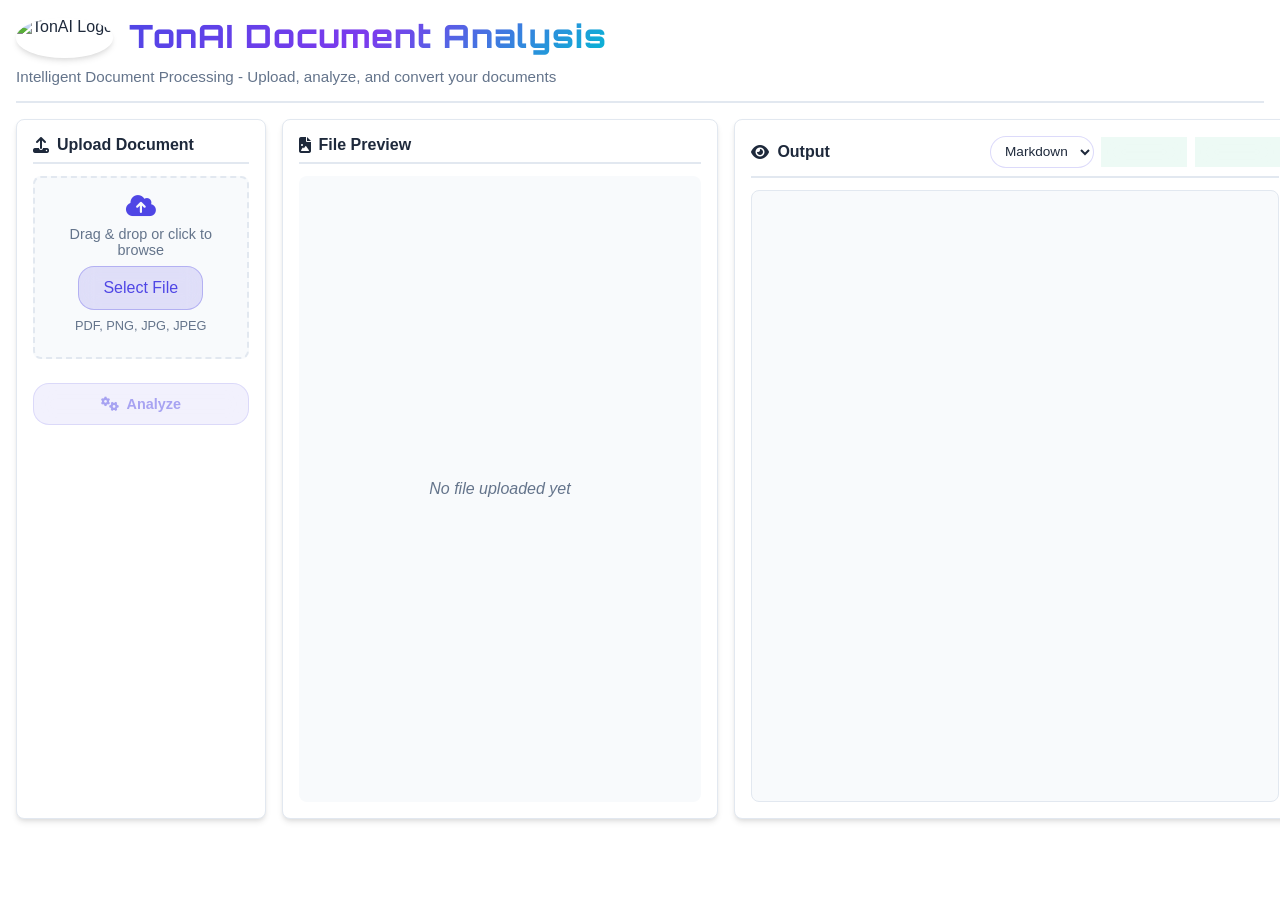
==== commit 2322c533: "update webapp" ====
--- a/app/app_document_analysis/static/index.html
+++ b/app/app_document_analysis/static/index.html
@@ -4,6 +4,7 @@
     <meta charset="UTF-8">
     <meta name="viewport" content="width=device-width, initial-scale=1.0">
     <title>TonAI Document Analysis</title>
+    <link rel="icon" type="image/png" href="/static/tonai_logo.png">
     <link rel="preconnect" href="https://fonts.googleapis.com">
     <link rel="preconnect" href="https://fonts.gstatic.com" crossorigin>
     <link href="https://fonts.googleapis.com/css2?family=Orbitron:wght@400;500;600;700;800;900&display=swap" rel="stylesheet">
@@ -1097,9 +1098,9 @@
                     pdfjsLib.getDocument(typedarray).promise.then(function(pdf) {
                         pdfDoc = pdf;
                         
-                        // Validate page count (10 pages limit)
-                        if (pdf.numPages > 10) {
-                            showError(`PDF has ${pdf.numPages} pages, exceeding the 10-page limit.`);
+                        // Validate page count (20 pages limit)
+                        if (pdf.numPages > 20) {
+                            showError(`PDF has ${pdf.numPages} pages, exceeding the 20-page limit.`);
                             pdfDoc = null;
                             pdfControls.style.display = 'none';
                             pdfCanvas.style.display = 'none';
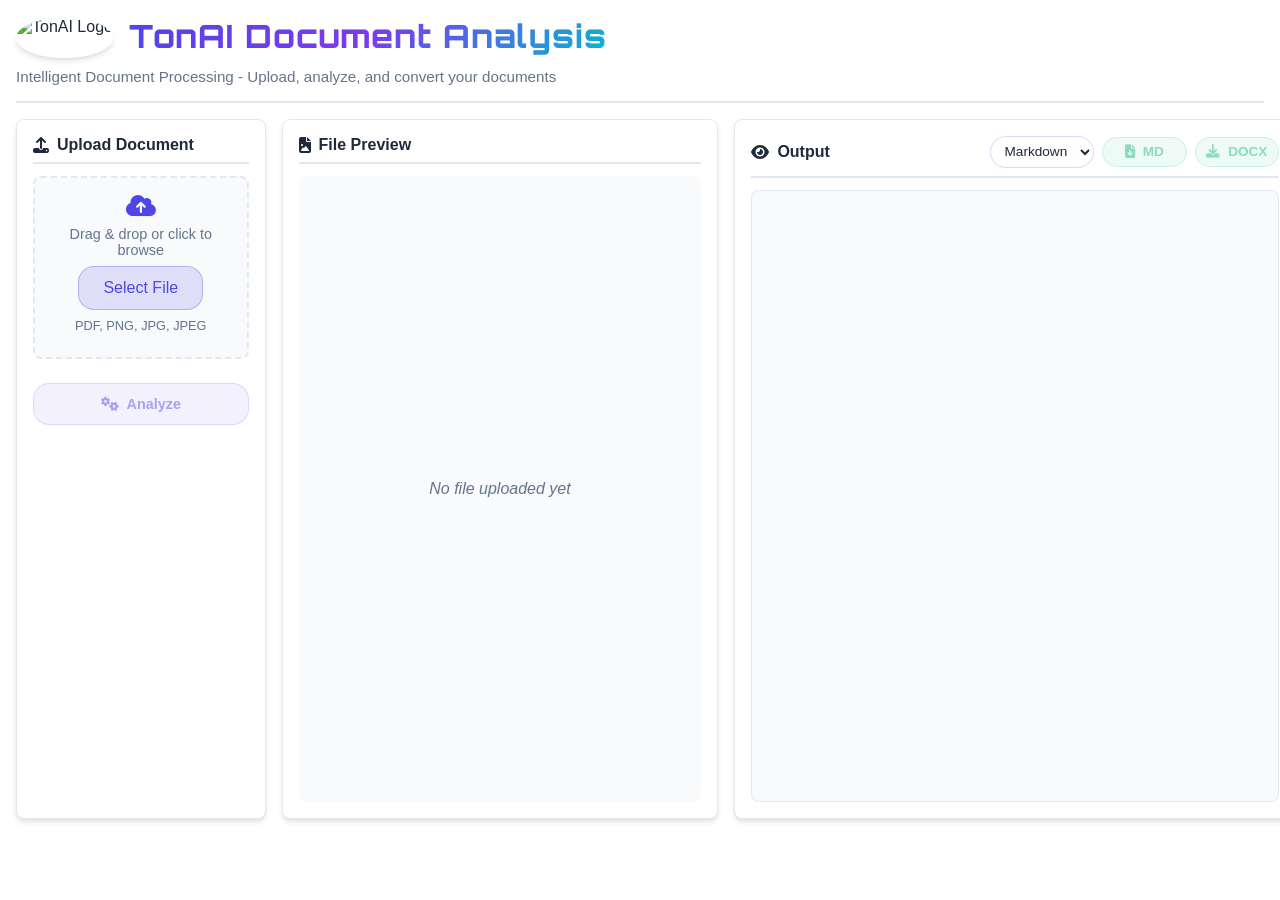
==== commit 85f9b6b3: "update webapp" ====
--- a/app/app_document_analysis/static/index.html
+++ b/app/app_document_analysis/static/index.html
@@ -1551,6 +1551,11 @@
 
             const keys = jsonKeysInput.value.trim();
             
+            if (!keys) {
+                showError('Please enter keys to extract (e.g., title, author, date)');
+                return;
+            }
+            
             extractJsonBtn.disabled = true;
             jsonLoading.style.display = 'block';
             jsonPreview.style.display = 'block';
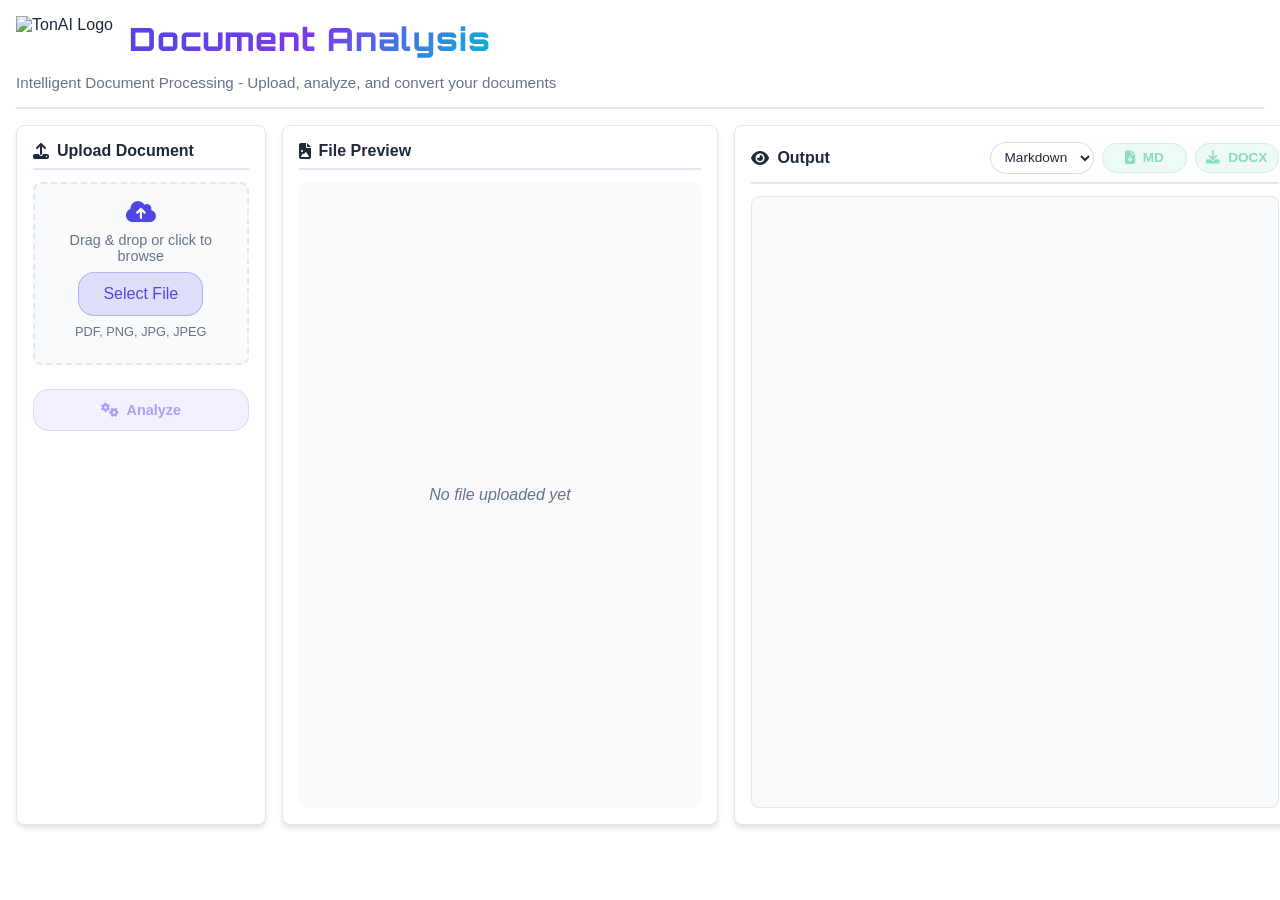
==== commit ce4e7a8f: "update webapp" ====
--- a/app/app_document_analysis/static/index.html
+++ b/app/app_document_analysis/static/index.html
@@ -63,10 +63,8 @@
         }
 
         .header-logo img {
-            height: 40px;
+            height: 50px;
             width: auto;
-            border-radius: 50%;
-            box-shadow: var(--shadow);
         }
 
         .header h1 {
@@ -751,7 +749,7 @@
         <div class="header">
             <div class="header-logo">
                 <img src="/static/tonai_logo.png" alt="TonAI Logo">
-                <h1>TonAI Document Analysis</h1>
+                <h1>Document Analysis</h1>
             </div>
             <p>Intelligent Document Processing - Upload, analyze, and convert your documents</p>
         </div>
